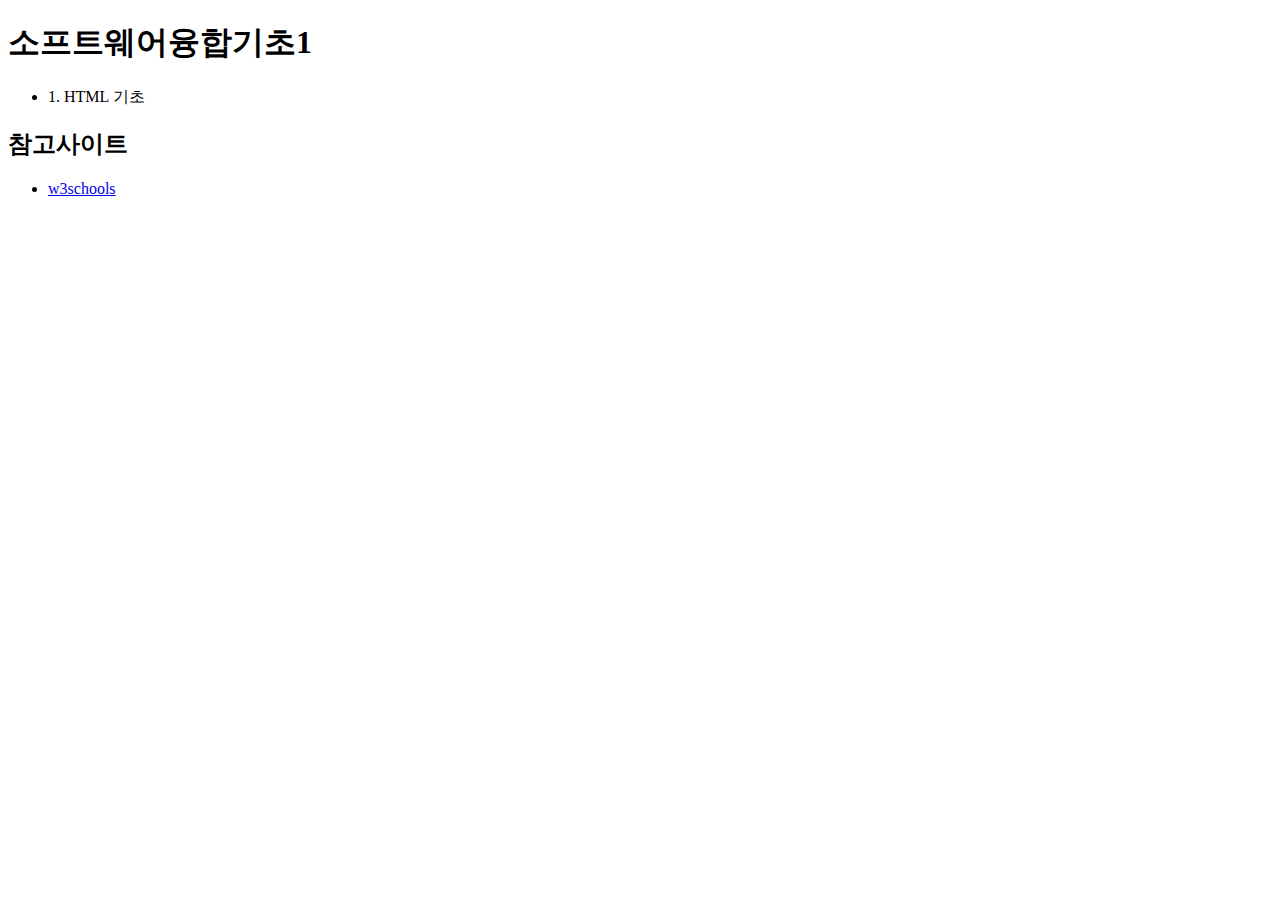
==== index.html @ a140a718 "HTML 기초" ====
<!DOCTYPE html>
<html>
    <head>
        <title>소프트웨어융합기초1(2024여름계절)</title>
    </head>
    <body>
        <h1>소프트웨어융합기초1</h1>
        <ul>
            <li>1. HTML 기초</li>
        </ul>

        <h2>참고사이트</h2>
        <ul>
            <li><a href='https://www.w3schools.com'>w3schools</a></li>
        </ul>                  
    </body>
</html>
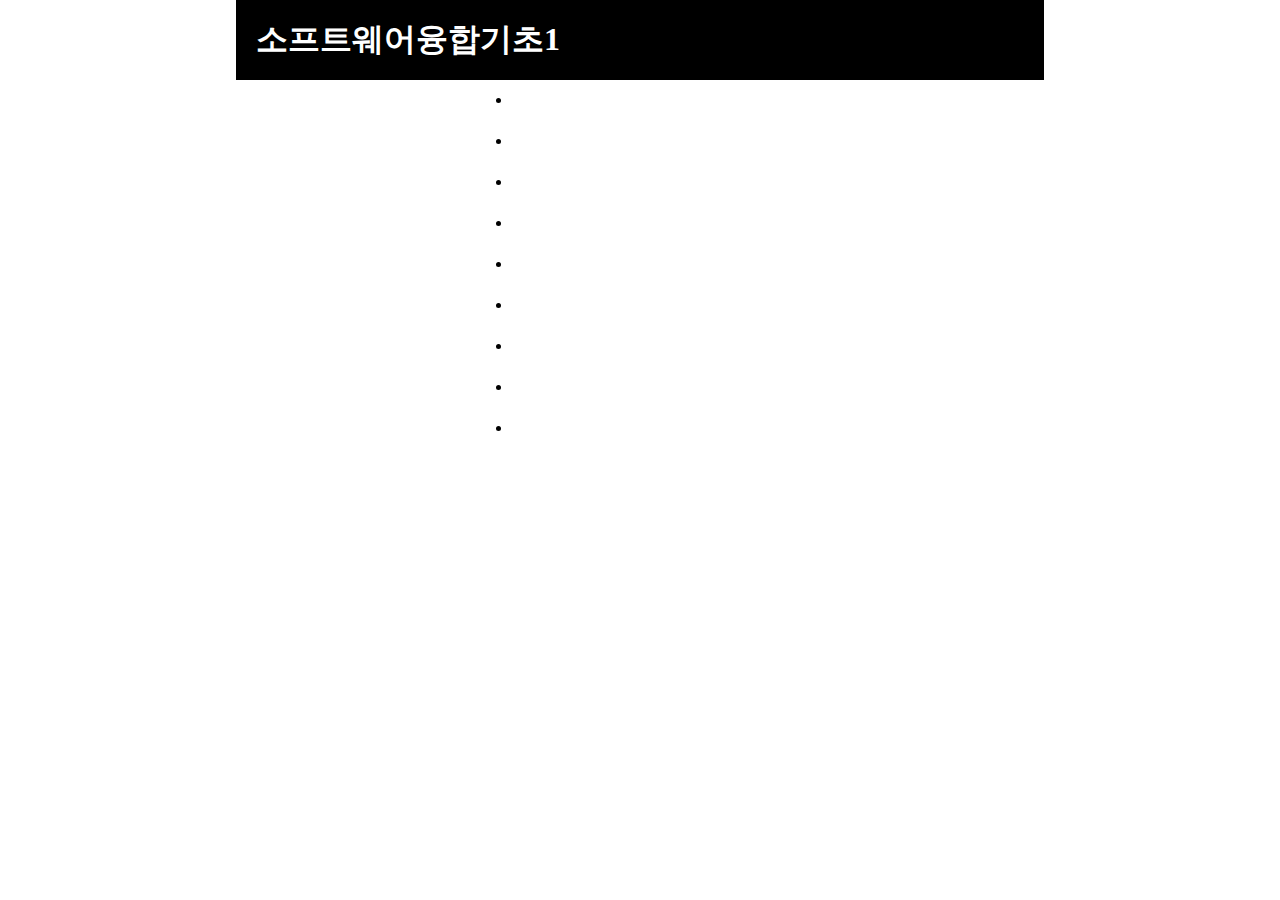
==== commit 73a242b3: "index.html" ====
--- a/index.html
+++ b/index.html
@@ -1,17 +1,31 @@
 <!DOCTYPE html>
 <html>
-    <head>
-        <title>소프트웨어융합기초1(2024여름계절)</title>
-    </head>
-    <body>
-        <h1>소프트웨어융합기초1</h1>
-        <ul>
-            <li>1. HTML 기초</li>
-        </ul>
 
-        <h2>참고사이트</h2>
-        <ul>
-            <li><a href='https://www.w3schools.com'>w3schools</a></li>
-        </ul>                  
-    </body>
+<head>
+  <title>소프트웨어융합기초1(2024여름계절)</title>
+  <link rel="stylesheet" href="./index.css">
+</head>
+
+<body>
+  <main>
+    <header>
+      <h1>소프트웨어융합기초1</h1>
+    </header>
+    <article>
+      <ul>
+        <li><a href="./01/01.html">01.HTML CSS 복습</a></li>
+        <li><a href="./02/02.html">02.CSS 선택자 </a></li>
+        <li><a href="./03/03.html">03.자바스크립트 시작하기 </a></li>
+        <li><a href="./04/04.html">04.자바스크립트 주사위 </a></li>
+        <li><a href="./05/05.html">05.자바스크립트 단위환산 </a></li>
+        <li><a href="./06/06.html">06.자바스크립트 업다운프로그램 </a></li>
+        <li><a href="./07/07.html">07.자바스크립트 문자열 </a></li>
+        <li><a href="./08/08.html">08.자바스크립트 배열과 오브젝트 </a></li>
+        <li><a href="./09/09.html">09.자바스크립트 로또번호생성 </a></li>
+      </ul>
+    </article>
+  </main>
+
+</body>
+
 </html>--- a/index.css
+++ b/index.css
@@ -0,0 +1,102 @@
+/* 전체 요소 모두 선택 */
+* {
+  margin: 0px;
+  padding: 0px; 
+}
+
+body {
+  display: flex;
+  justify-content: center;
+  align-items: start;
+}
+
+main {
+  width: 60%;
+  display: flex;
+  justify-content: center;
+  align-items: center;
+  flex-direction: column;
+}
+
+header {
+  width: 100%;
+  height: 40px;
+  background-color: black;
+  color: white;
+  display: flex;
+  justify-content: space-between;
+  align-items: center;
+  padding: 20px; 
+}
+
+a {
+  text-decoration: none;
+  color: white;
+  display: inline-flex;
+  padding: 10px;
+  border-radius: 10px;
+}
+
+a:hover {
+  background-color: white;
+  color: black;
+}
+
+section, #divTitle, #divContent {
+  display: flex;
+  justify-content: center;
+  align-items: center;
+}
+
+section {
+  width: 100%; 
+  flex-direction: column;
+}
+
+#divTitle, #divContent, #msg {
+  border: 1px dotted gray;
+  width : 90%;
+  
+  padding: 20px;
+}
+
+#divTitle {
+  background-color: aliceblue;
+  border: 1px dotted gray;
+  font-size: x-large;
+  font-weight: bold;
+  height: 60px;
+  margin: 20px;
+}
+
+#divContent {
+  flex-direction: column;
+  margin-top: 10px;
+}
+
+#divContent > p {
+  margin-bottom: 10px;
+}
+
+#msg { 
+  height: 60px;
+}
+
+button {
+  display: inline-flex ;
+  justify-content: center;
+  align-items: center;
+  
+  padding: 10px;
+  background-color: royalblue;
+  color: white;
+
+  font-size:medium;
+  font-weight: bold;
+  border-radius: 10px;
+  border: none;
+}
+
+button:hover {
+  background-color: coral;  
+}